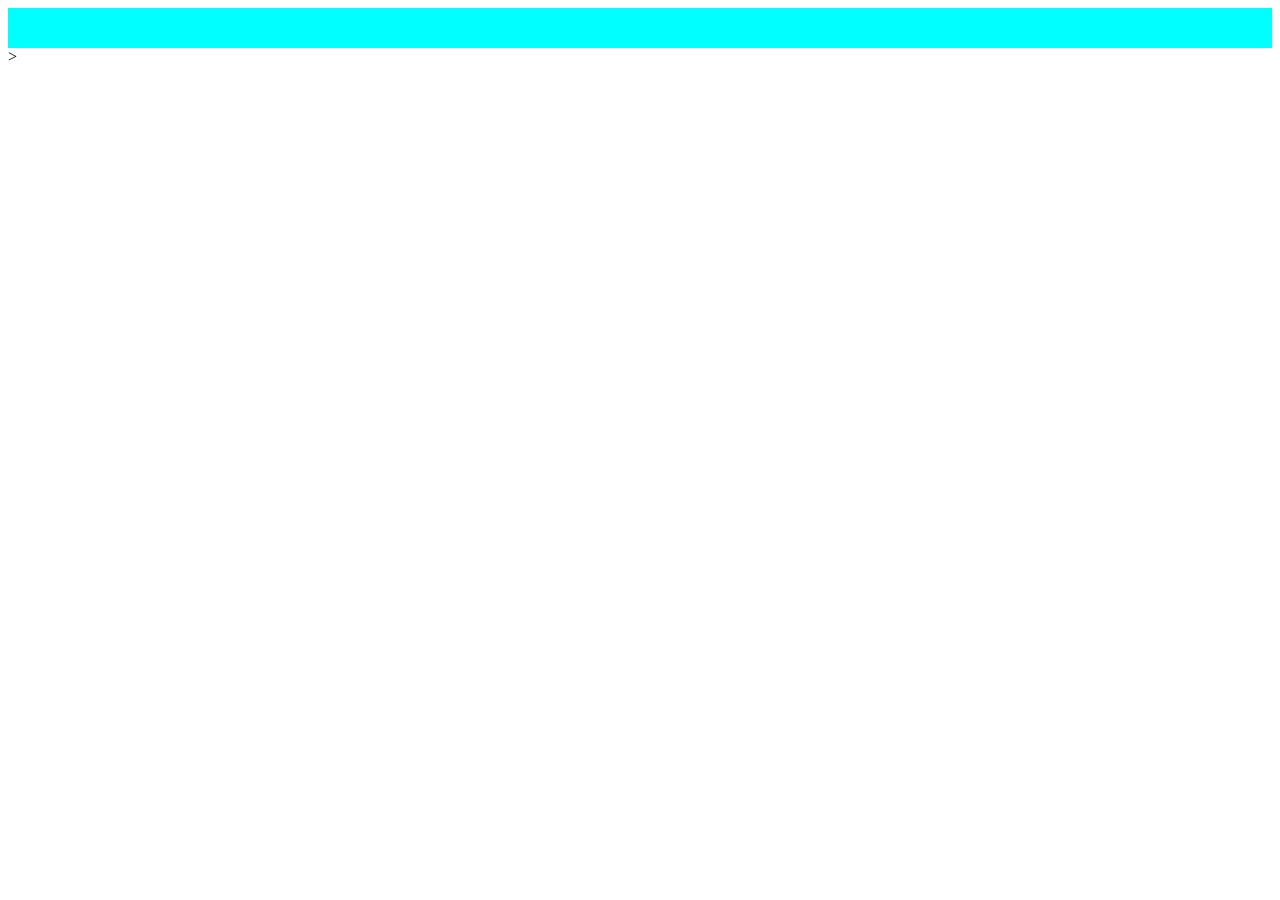
==== Review_HTML_VictorGiron/CV_Victor_Giron.html @ 1143ccde "Feat: add CV HTML file" ====
<!DOCTYPE html>
<html lang="es">
<head>
    <meta charset="UTF-8"> <!--permite usar la ñ y caracteres especiales, voy anadir comentarios profe por que hay cosas que no recuerdo-->
    <title>Curriculum Vitae - Victor Giron</title>
</head>
    <body>
        <header style="background-color: aqua; padding: 20px; text-align: center;" ></header>>

        </header>
    </body>
</html>
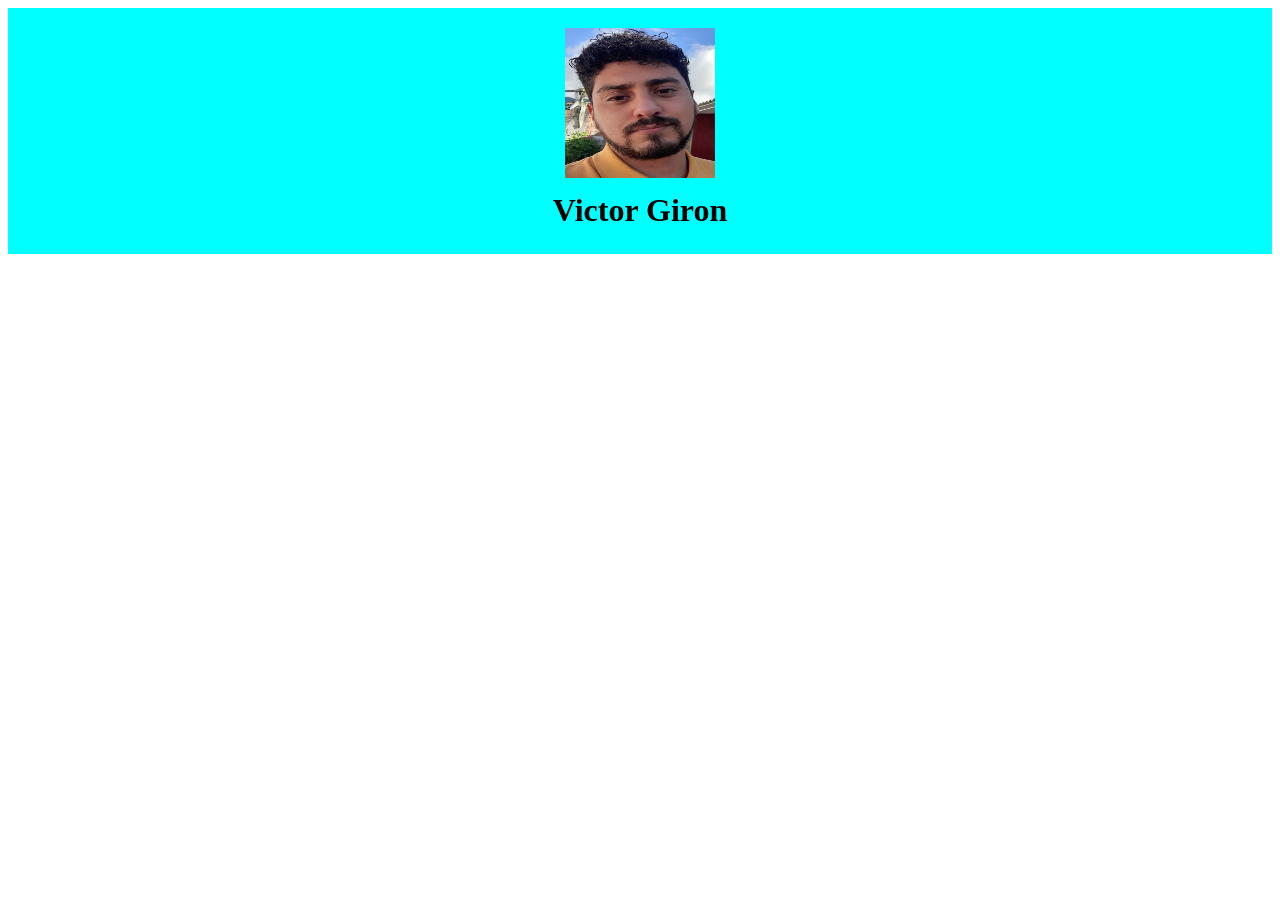
==== commit e925f5b0: "Feature: add resources folder" ====
--- a/Review_HTML_VictorGiron/CV_Victor_Giron.html
+++ b/Review_HTML_VictorGiron/CV_Victor_Giron.html
@@ -5,8 +5,9 @@
     <title>Curriculum Vitae - Victor Giron</title>
 </head>
     <body>
-        <header style="background-color: aqua; padding: 20px; text-align: center;" ></header>>
-
+        <header style="background-color: aqua; padding: 20px; text-align: center;" >
+            <img src="Resources/foto_perfil.PNG" alt="Foto de Victor Giron" style="width: 150px; height: 150px;">
+            <h1 style="margin:10px 0 5px 0;">Victor Giron</h1>
         </header>
     </body>
 </html>
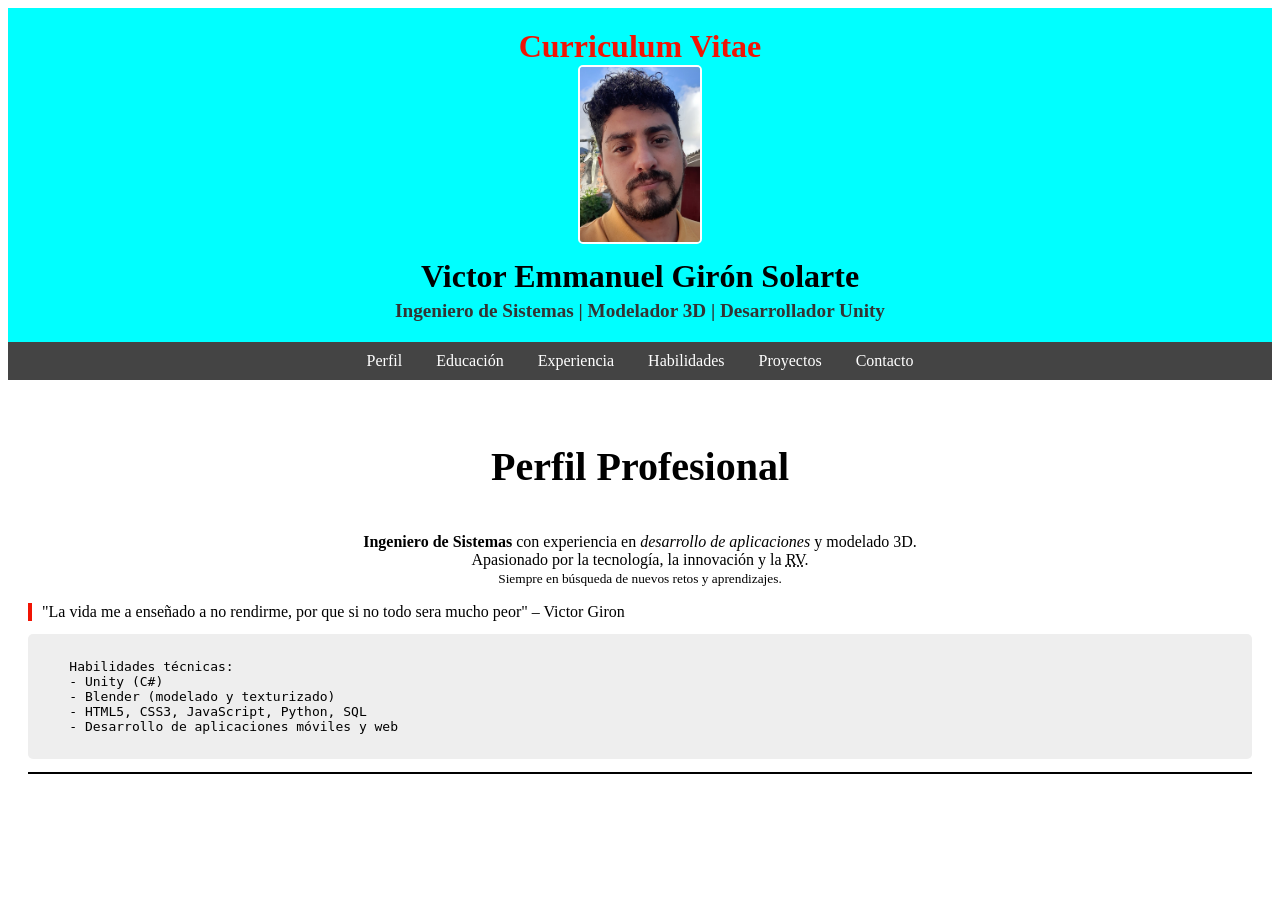
==== commit 8890c281: "Feat: create nav and first section" ====
--- a/Review_HTML_VictorGiron/CV_Victor_Giron.html
+++ b/Review_HTML_VictorGiron/CV_Victor_Giron.html
@@ -1,13 +1,53 @@
-<!DOCTYPE html>
-<html lang="es">
+<!DOCTYPE html> <!-- Indica al navegador que este documento es HTML5. Es obligatorio y va siempre al principio, profe voy a añadir comentarios pero en cosas que no recordaba-->
+<html lang="es"> <!-- El atributo lang indica el idioma del contenido, en este caso español -->
 <head>
-    <meta charset="UTF-8"> <!--permite usar la ñ y caracteres especiales, voy anadir comentarios profe por que hay cosas que no recuerdo-->
+    <meta charset="UTF-8"> <!--permite usar la ñ y caracteres especiales-->
     <title>Curriculum Vitae - Victor Giron</title>
 </head>
     <body>
         <header style="background-color: aqua; padding: 20px; text-align: center;" >
-            <img src="Resources/foto_perfil.PNG" alt="Foto de Victor Giron" style="width: 150px; height: 150px;">
-            <h1 style="margin:10px 0 5px 0;">Victor Giron</h1>
+            <h1 style="color: #f11404; font-size: 2em; margin: 0;">Curriculum Vitae</h1>
+            <img src="Resources/foto_perfil.PNG" alt="Foto de Victor Giron" style="width:120px; border-radius:5px; border:2px solid #ffffff;">
+            <h1 style="margin:10px 0 5px 0;">Victor Emmanuel Girón Solarte</h1>
+            <h2 style="margin:0; font-size:1.2em; color:#333;">Ingeniero de Sistemas | Modelador 3D | Desarrollador Unity</h2>
         </header>
+            <nav style="background:#444; padding:10px; text-align:center;">
+                <a href="#perfil" style="color:#fff; margin:0 15px; text-decoration:none;">Perfil</a>
+                <a href="#educacion" style="color:#fff; margin:0 15px; text-decoration:none;">Educación</a>
+                <a href="#experiencia" style="color:#fff; margin:0 15px; text-decoration:none;">Experiencia</a>
+                <a href="#habilidades" style="color:#fff; margin:0 15px; text-decoration:none;">Habilidades</a>
+                <a href="#proyectos" style="color:#fff; margin:0 15px; text-decoration:none;">Proyectos</a>
+                <a href="#contacto" style="color:#fff; margin:0 15px; text-decoration:none;">Contacto</a>
+            </nav>
+
+        <section id="perfil" style="padding:20px;">
+            <h2 style="text-align: center; padding: 10px; font-size: 40px;">Perfil Profesional</h2>
+            <article>
+                <p style="text-align: center;">
+                    <!--Strong sirve para usar negrita, em para letra cursiva y br es un salto de linea-->
+                    <strong>Ingeniero de Sistemas</strong> con experiencia en <em>desarrollo de aplicaciones</em> y modelado 3D.<br>
+                    <!--abbr: sirve para que cuando pasas el cursos sobre el texto este te de mayor informacion en un texto emergente-->
+                    Apasionado por la tecnología, la innovación y la <abbr title="Realidad Virtual">RV</abbr>.<br>
+                    <small>Siempre en búsqueda de nuevos retos y aprendizajes.</small>
+                </p>
+                 <!--sirver para crear citas, perdon por la cita profe no sabia que escribir-->
+                 <blockquote style="border-left: 4px solid #f11404; margin: 10px 0; padding-left: 10px;">
+                    "La vida me a enseñado a no rendirme, por que si no todo sera mucho peor" – Victor Giron
+                </blockquote>
+                <!-- La etiqueta <pre> (de “preformateado”) sirve para mostrar texto exactamente como lo escribes en el código HTML, respetando los espacios, saltos de línea y tabulaciones
+                    toca tener cuidado que tambien tiene en cuenta donde esta aliniado-->
+<pre style="background:#eee; padding:10px; border-radius:5px;">
+    <code>
+    Habilidades técnicas:
+    - Unity (C#)
+    - Blender (modelado y texturizado)
+    - HTML5, CSS3, JavaScript, Python, SQL
+    - Desarrollo de aplicaciones móviles y web
+    </code>
+</pre>
+            <!--Linea Divisora-->
+            <hr size="2px" color="#000000">
+            </article>
+        </section>
     </body>
 </html>
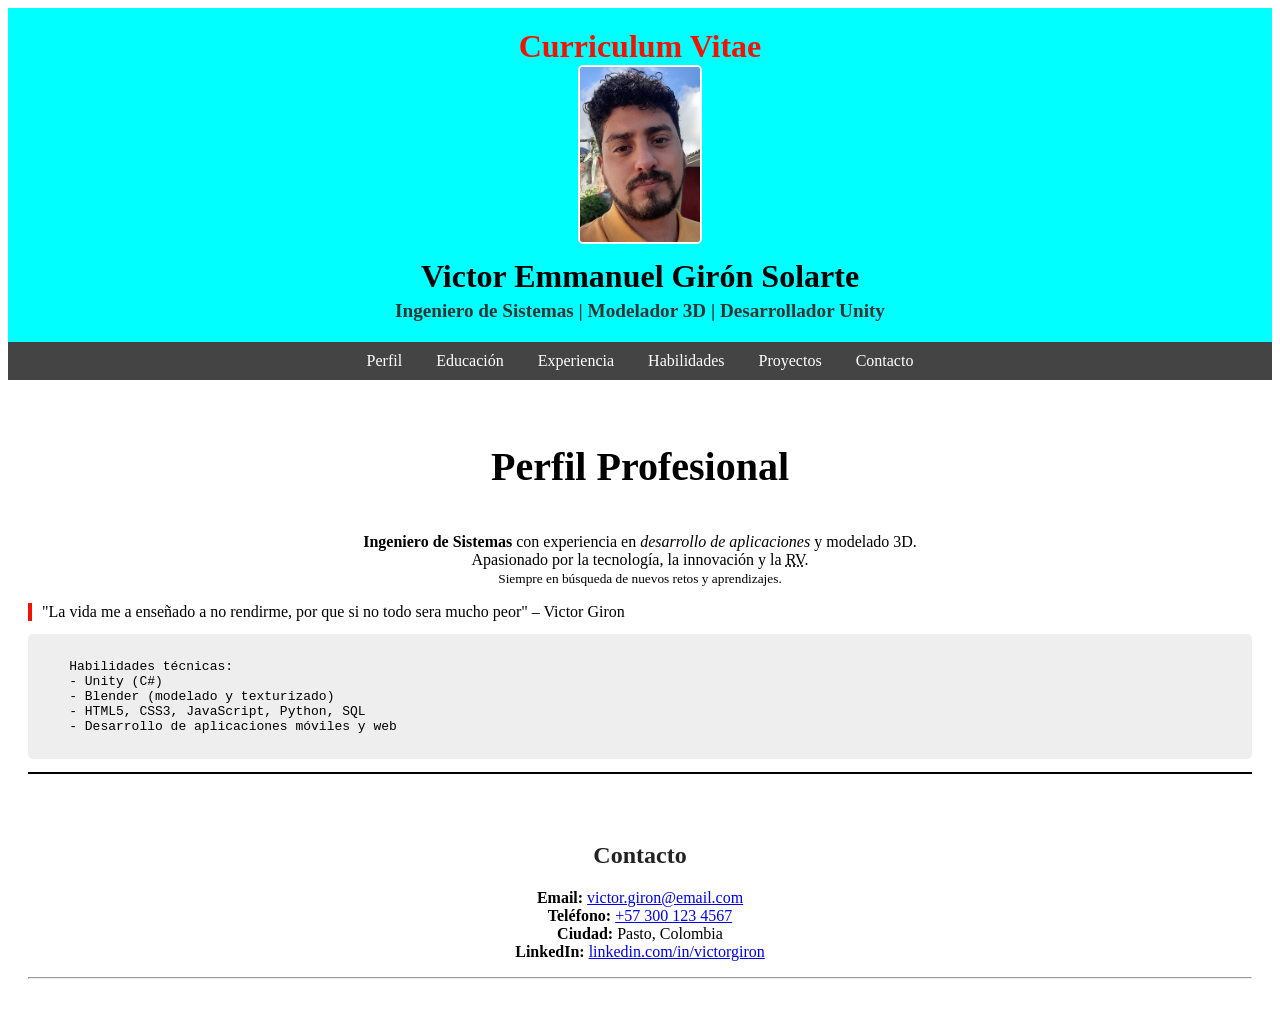
==== commit fd719813: "Feat: por si las moscas" ====
--- a/Review_HTML_VictorGiron/CV_Victor_Giron.html
+++ b/Review_HTML_VictorGiron/CV_Victor_Giron.html
@@ -19,7 +19,7 @@
                 <a href="#proyectos" style="color:#fff; margin:0 15px; text-decoration:none;">Proyectos</a>
                 <a href="#contacto" style="color:#fff; margin:0 15px; text-decoration:none;">Contacto</a>
             </nav>
-
+        <!-- Sección de Perfil -->
         <section id="perfil" style="padding:20px;">
             <h2 style="text-align: center; padding: 10px; font-size: 40px;">Perfil Profesional</h2>
             <article>
@@ -49,5 +49,19 @@
             <hr size="2px" color="#000000">
             </article>
         </section>
+        <!-- Sección de Contacto -->
+        <section id="contacto" style="padding:20px;">
+            <h2 style="text-align:center; color:#222;">Contacto</h2>
+            <article style="text-align:center;">
+                <p>
+                    <strong>Email:</strong> <a href="mailto:victor.giron@email.com">victor.giron@email.com</a><br>
+                    <strong>Teléfono:</strong> <a href="tel:+573001234567">+57 300 123 4567</a><br>
+                    <strong>Ciudad:</strong> Pasto, Colombia<br>
+                    <strong>LinkedIn:</strong> 
+                    <a href="https://www.linkedin.com/in/victorgiron" target="_blank">linkedin.com/in/victorgiron</a>
+                </p>
+                <hr>
+            </article>
+        </section>
     </body>
 </html>
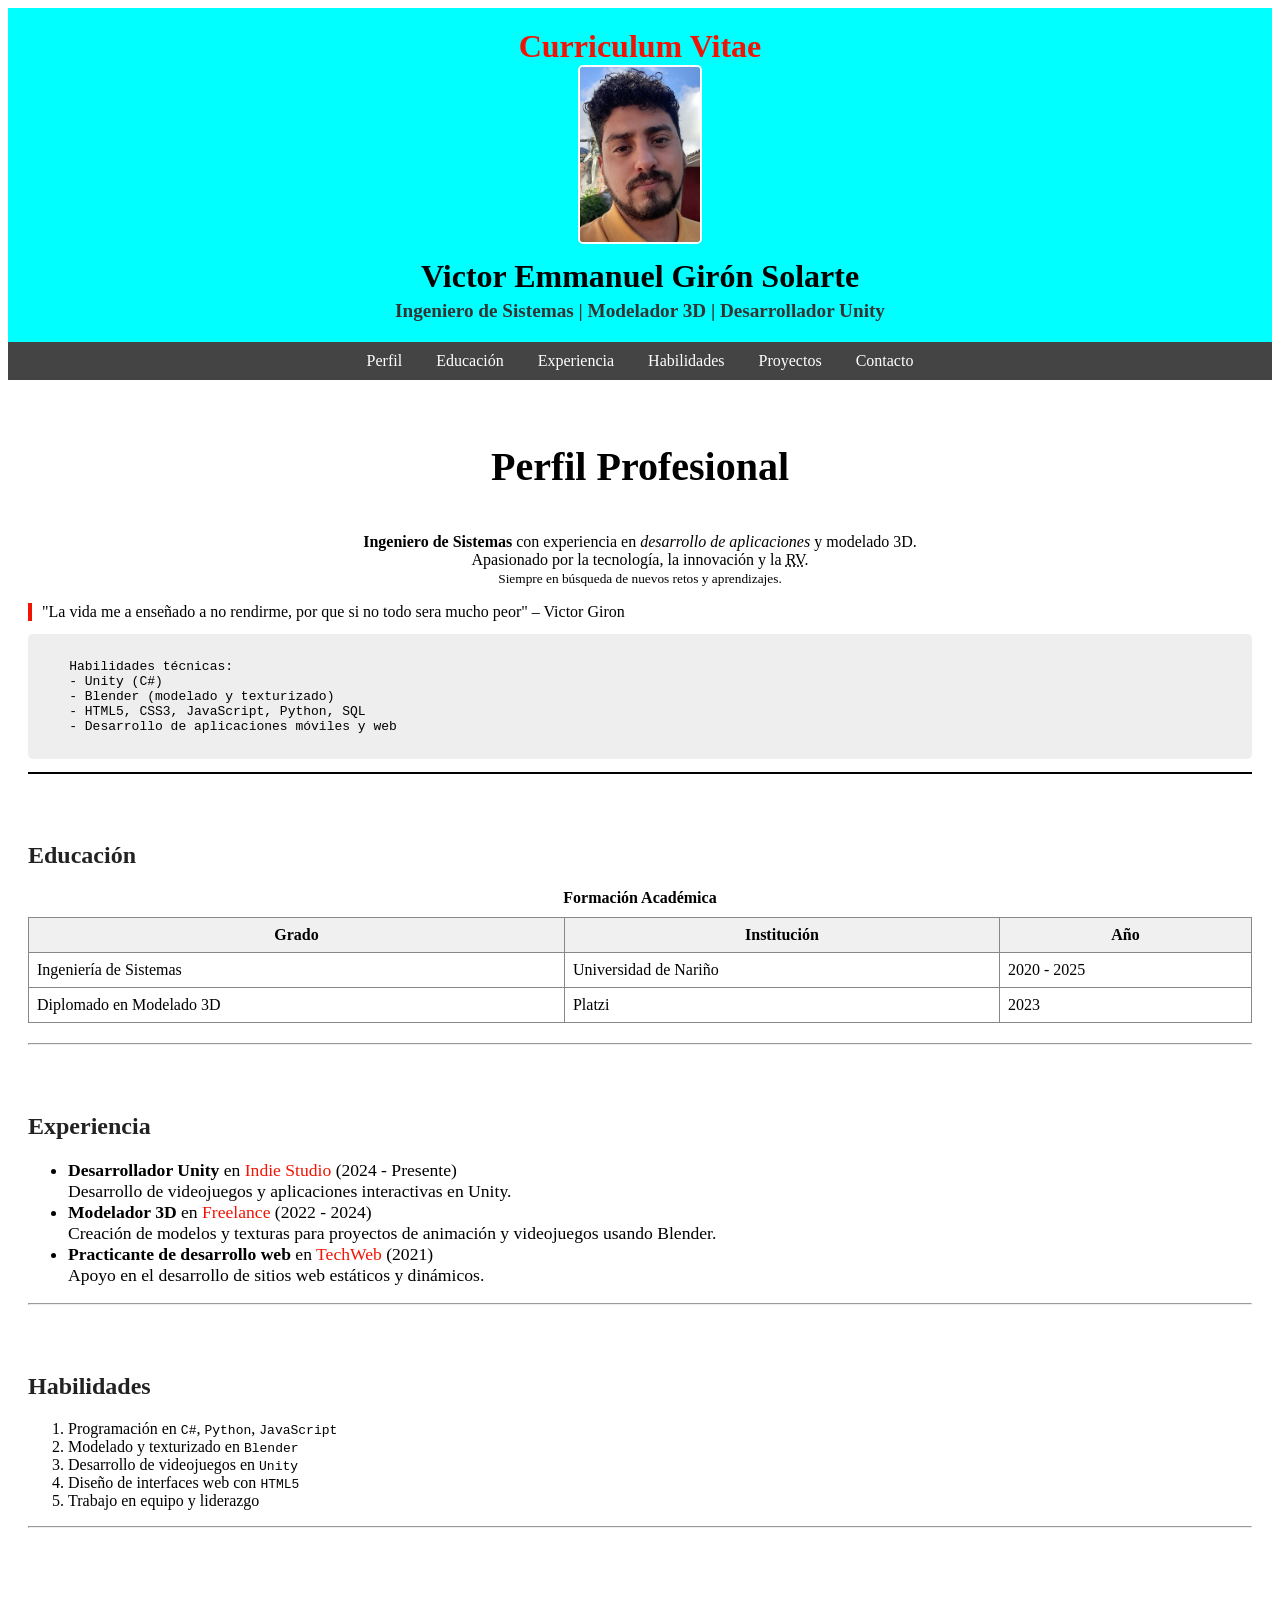
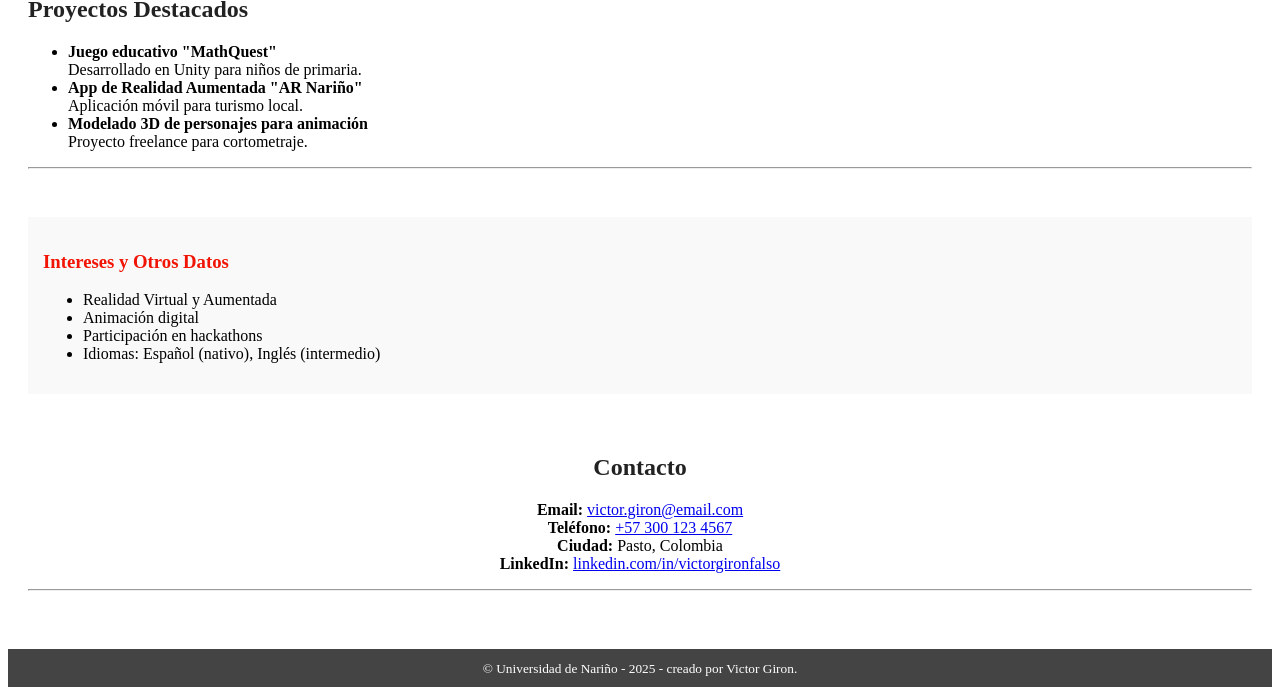
==== commit f15b46ba: "Feat: add education, experience, skills, and projects sections to CV" ====
--- a/Review_HTML_VictorGiron/CV_Victor_Giron.html
+++ b/Review_HTML_VictorGiron/CV_Victor_Giron.html
@@ -34,8 +34,8 @@
                  <blockquote style="border-left: 4px solid #f11404; margin: 10px 0; padding-left: 10px;">
                     "La vida me a enseñado a no rendirme, por que si no todo sera mucho peor" – Victor Giron
                 </blockquote>
-                <!-- La etiqueta <pre> (de “preformateado”) sirve para mostrar texto exactamente como lo escribes en el código HTML, respetando los espacios, saltos de línea y tabulaciones
-                    toca tener cuidado que tambien tiene en cuenta donde esta aliniado-->
+<!-- La etiqueta <pre> (de “preformateado”) sirve para mostrar texto exactamente como lo escribes en el código HTML, respetando los espacios, saltos de línea y tabulaciones
+    toca tener cuidado que tambien tiene en cuenta donde esta aliniado-->
 <pre style="background:#eee; padding:10px; border-radius:5px;">
     <code>
     Habilidades técnicas:
@@ -49,7 +49,104 @@
             <hr size="2px" color="#000000">
             </article>
         </section>
-        <!-- Sección de Contacto -->
+        <!-- Sección de Educación -->
+        <section id="educacion" style="padding:20px;">
+            <h2 style="color:#222;">Educación</h2>
+            <article>
+                <!--caption sirve para poner un titulo a la tabla-->
+                <table style="width:100%; border-collapse:collapse; margin-bottom:20px;">
+                    <caption style="font-weight:bold; margin-bottom:10px;">Formación Académica</caption>
+                    <thead style="background:#f0f0f0;">
+                        <tr>
+                            <th style="border:1px solid #888; padding:8px;">Grado</th>
+                            <th style="border:1px solid #888; padding:8px;">Institución</th>
+                            <th style="border:1px solid #888; padding:8px;">Año</th>
+                        </tr>
+                    </thead>
+                    <tbody>
+                        <tr>
+                            <td style="border:1px solid #888; padding:8px;">Ingeniería de Sistemas</td>
+                            <td style="border:1px solid #888; padding:8px;">Universidad de Nariño</td>
+                            <td style="border:1px solid #888; padding:8px;">2020 - 2025</td>
+                        </tr>
+                        <tr>
+                            <td style="border:1px solid #888; padding:8px;">Diplomado en Modelado 3D</td>
+                            <td style="border:1px solid #888; padding:8px;">Platzi</td>
+                            <td style="border:1px solid #888; padding:8px;">2023</td>
+                        </tr>
+                    </tbody>
+                </table>
+                <hr>
+            </article>
+        </section>
+        <!-- Sección de Experiencia -->
+        <section id="experiencia" style="padding:20px;">
+            <h2 style="color:#222;">Experiencia</h2>
+            <article>
+                <!--ul sirve para crear listas [desordenadas osea con punticos al principio], li es cada elemento de la lista y span agrupar o aplicar estilos dentro de la misma etiqueta.-->
+                <ul style="font-size:1.1em;">
+                    <li>
+                        <strong>Desarrollador Unity</strong> en <span style="color:#f11404;">Indie Studio</span> (2024 - Presente)<br>
+                        Desarrollo de videojuegos y aplicaciones interactivas en Unity.
+                    </li>
+                    <li>
+                        <strong>Modelador 3D</strong> en <span style="color:#f11404;">Freelance</span> (2022 - 2024)<br>
+                        Creación de modelos y texturas para proyectos de animación y videojuegos usando Blender.
+                    </li>
+                    <li>
+                        <strong>Practicante de desarrollo web</strong> en <span style="color:#f11404;">TechWeb</span> (2021)<br>
+                        Apoyo en el desarrollo de sitios web estáticos y dinámicos.
+                    </li>
+                </ul>
+                <hr>
+            </article>
+        </section>
+        <!-- Sección de Habilidades -->
+        <section id="habilidades" style="padding:20px;">
+            <h2 style="color:#222;">Habilidades</h2>
+            <article>
+                <!--ol sirve para crear una lista pero [ordenada osea usando 1,2,3,4 etc..]-->
+                <ol>
+                    <li>Programación en <code>C#</code>, <code>Python</code>, <code>JavaScript</code></li>
+                    <li>Modelado y texturizado en <code>Blender</code></li>
+                    <li>Desarrollo de videojuegos en <code>Unity</code></li>
+                    <li>Diseño de interfaces web con <code>HTML5</code></li>
+                    <li>Trabajo en equipo y liderazgo</li>
+                </ol>
+                <hr>
+            </article>
+        </section>
+        <!-- Sección de Proyectos -->
+        <section id="proyectos" style="padding:20px;">
+            <h2 style="color:#222;">Proyectos Destacados</h2>
+            <article>
+                <ul>
+                    <li>
+                        <strong>Juego educativo "MathQuest"</strong><br>
+                        <span>Desarrollado en Unity para niños de primaria.</span>
+                    </li>
+                    <li>
+                        <strong>App de Realidad Aumentada "AR Nariño"</strong><br>
+                        <span>Aplicación móvil para turismo local.</span>
+                    </li>
+                    <li>
+                        <strong>Modelado 3D de personajes para animación</strong><br>
+                        <span>Proyecto freelance para cortometraje.</span>
+                    </li>
+                </ul>
+                <hr>
+            </article>
+        </section>
+        <!-- Aside para intereses y otros datos -->
+        <aside style="background:#f9f9f9; padding:15px; margin:20px;">
+            <h3 style="color:#f11404;">Intereses y Otros Datos</h3>
+            <ul>
+                <li>Realidad Virtual y Aumentada</li>
+                <li>Animación digital</li>
+                <li>Participación en hackathons</li>
+                <li>Idiomas: Español (nativo), Inglés (intermedio)</li>
+            </ul>
+        </aside>
         <section id="contacto" style="padding:20px;">
             <h2 style="text-align:center; color:#222;">Contacto</h2>
             <article style="text-align:center;">
@@ -58,10 +155,13 @@
                     <strong>Teléfono:</strong> <a href="tel:+573001234567">+57 300 123 4567</a><br>
                     <strong>Ciudad:</strong> Pasto, Colombia<br>
                     <strong>LinkedIn:</strong> 
-                    <a href="https://www.linkedin.com/in/victorgiron" target="_blank">linkedin.com/in/victorgiron</a>
+                    <a href="https://www.linkedin.com/in/victorgiron" target="_blank">linkedin.com/in/victorgironfalso</a>
                 </p>
                 <hr>
             </article>
         </section>
+        <footer style="background:#444; color:#fff; text-align:center; padding:10px; margin-top:30px;">
+            <small>&copy; Universidad de Nariño - 2025 - creado por Victor Giron.</small>
+        </footer>
     </body>
 </html>
